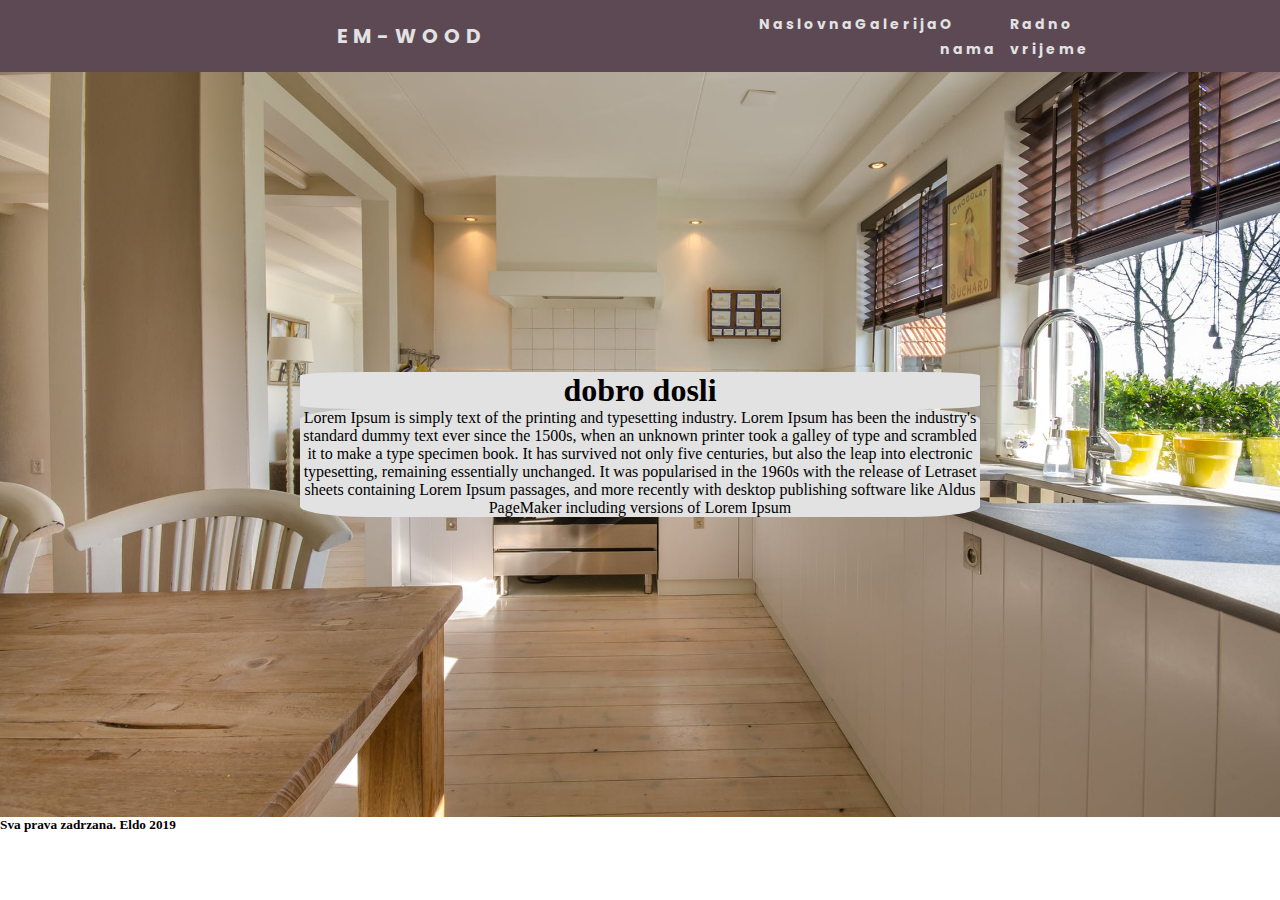
==== EM-Wood/index.html @ 7c47a5cb "Eldo" ====
<!DOCTYPE html>
<html lang="en">
<head>
    <meta charset="UTF-8">
    <meta name="viewport" content="width=device-width, initial-scale=1.0">
    <meta http-equiv="X-UA-Compatible" content="ie=edge">
    <link href="https://fonts.googleapis.com/css?family=Poppins&display=swap" rel="stylesheet">
    <link rel="stylesheet" href="./css/styles.css">
    <script src="../jQuery/jquery.js"></script>
    <title>EM-WooDNaslovna</title>
</head>
<body>
    <nav>
        <div class="logo">
            <h4>EM-WooD</h4>
        </div>
        <ul class="nav-links">
            <li><a href="index.html">Naslovna</a></li>
            <li><a href="./galerija.html">Galerija</a></li>
            <li><a href="x">O nama</a></li>
            <li><a href="x">Radno vrijeme</a></li>
        </ul>
        <div class="burger">
            <div class="line1"></div>
            <div class="line2"></div>
            <div class="line3"></div>

        </div>
    </nav>

    <section class="section">
        <h1 class="tekst">dobro dosli</h1>
        <p class="tekst">Lorem Ipsum is simply text of the printing and typesetting industry. Lorem Ipsum has been the industry's standard dummy text ever since the 1500s, when an unknown printer took a galley of type and scrambled it to make a type specimen book. It has survived not only five centuries, but also the leap into electronic typesetting, remaining essentially unchanged. It was popularised in the 1960s with the release of Letraset sheets containing Lorem Ipsum passages, and more recently with desktop publishing software like Aldus PageMaker including versions of Lorem Ipsum</p>

    </section>

    <script>
    $(document).ready(function() {
        $(".logo").hide(1500).delay(500).show(1500);
});
    
    
    </script>

    <footer><h5>Sva prava zadrzana. Eldo 2019</h5></footer>
        
</body>
</html>
---- EM-Wood/css/styles.css ----
*{
    margin: 0px;
    padding: 0px;
    box-sizing: border-box;
}

nav{
    display: flex;
    justify-content: space-around;
    align-items: center;
    min-height: 8vh;
    background-color: #5d4954;
    border:black block line;
    font-family: 'Poppins', sans-serif;
}

.logo{
    color: rgb(226,226, 226);
    text-transform: uppercase;
    letter-spacing: 6px;
    font-size: 20px;
    margin-left: 100px;
    padding-left: 100px;
}

.nav-links {
    display: flex;
    justify-content: space-around;
    width: 30%;


}

.nav-links li{
    list-style: none;
}
.nav-links a {
    color: rgb(226,226, 226);
    text-decoration: none;
    letter-spacing: 3px;
    font-weight: bold;
    font-size: 14px;

}

.burger{
    display: none;
}

.burger div{
    width: 25px;
    height: 5px;
    background-color: rgb(226,226, 226);
    margin: 5px;
}

@media screen and (max-width:1024px){
    .nav-links{
        width: 60%;;
    }
}

@media screen and (max-width:768px){
    .nav-links{
        position: absolute;
        right: 0px;
        height: 92vh;
        top: 8vh;
        background-color: #5d4954;
        display: flex;
        flex-direction: column;
        align-items: center;
        width: 50%;
        transform: translateX(100%);
        transition: transform 0.5s ease-in;
    }
    .nav-links li{
        opacity: 0;
    }
    .burger{
        display: block;
        cursor: pointer;
    }
}

.nav-active{
    transform: translateX(0%);
}

section {
    background-image: url(../img/kitchen.jpeg);
    text-align: center;
    padding: 300px;
    background-repeat: no-repeat;
    background-size: cover;
    background-position: center;

}

.section_galerija{
    background-image: url(../img/kuhinja2.jpeg);
    text-align: center;
    padding: 300px;
    margin-left: 100px;
    margin-right: 100px;
    background-repeat: no-repeat;
    background-size: cover;
    background-position: center;
    

}

.tekst{
    
    background-color:rgb(226,226, 226);
    border-radius:10%;

}
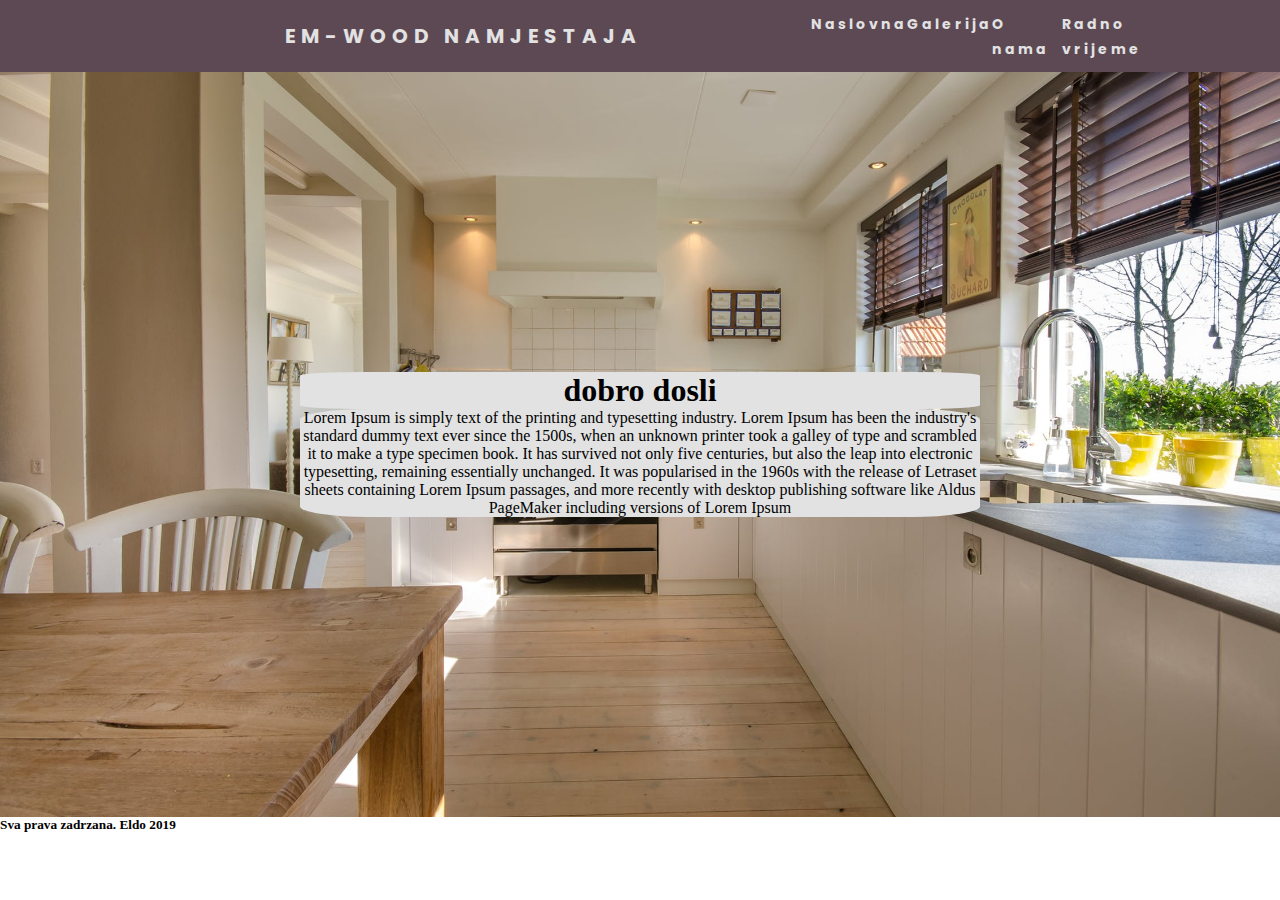
==== commit 81009b9b: "Inital" ====
--- a/EM-Wood/index.html
+++ b/EM-Wood/index.html
@@ -12,7 +12,7 @@
 <body>
     <nav>
         <div class="logo">
-            <h4>EM-WooD</h4>
+            <h4>EM-WooD Namjestaja</h4>
         </div>
         <ul class="nav-links">
             <li><a href="index.html">Naslovna</a></li>
